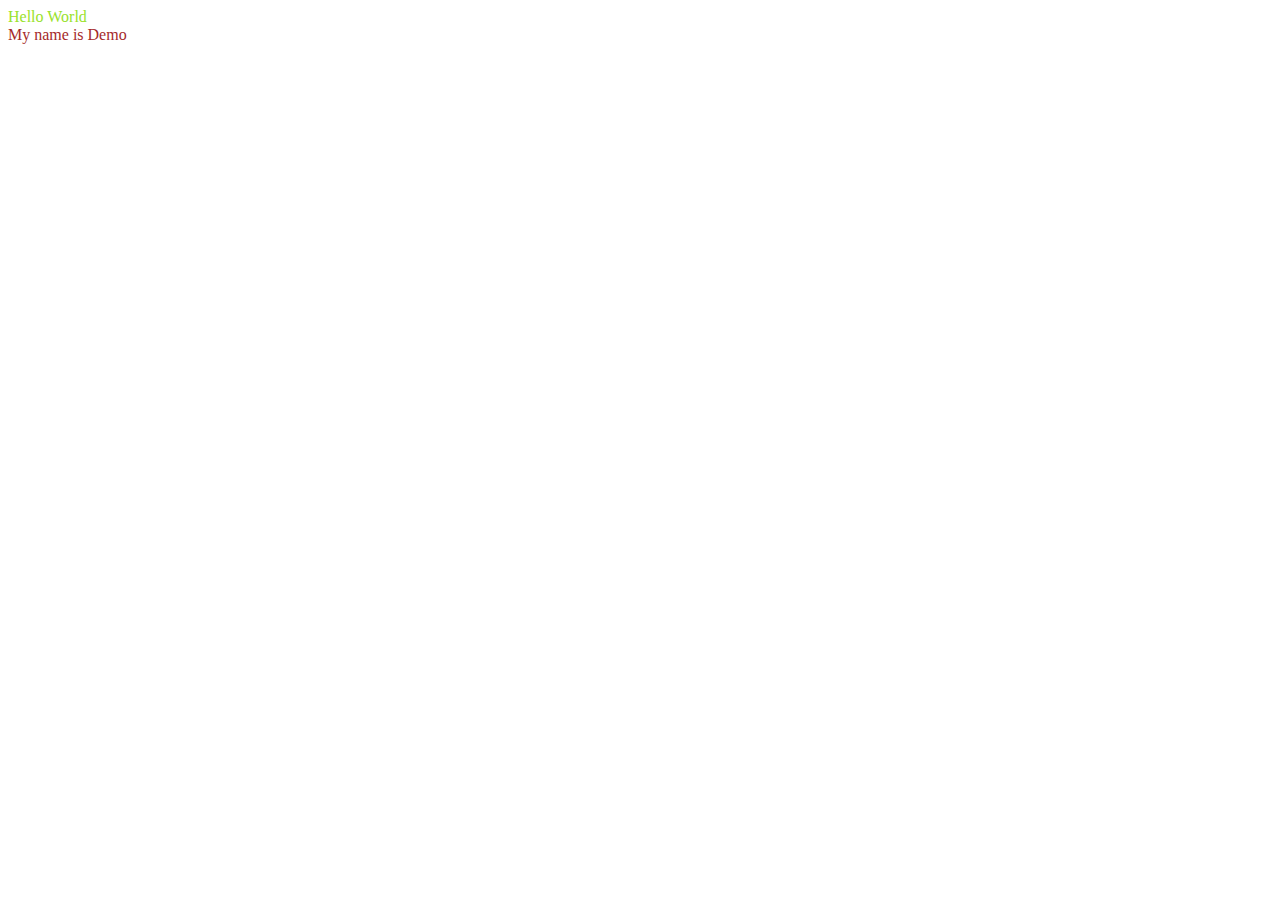
==== ie048102/index.html @ 47071480 "updagte" ====
<!DOCTYPE html>

<html lang="en">


<head>
    <meta charset="UTF-8">
    <meta http-equiv="X-UA-Compatible" content="IE=edge">
    <meta name="viewport" content="width=device-width, initial-scale=1.0">
    <link rel="stylesheet" href="style.css">
    <title>First Demo</title>
</head>


<body>
<!-- This is a HTML TAG -->
    <div id="div1">Hello World</div>
    <div id="div2">My name is Demo</div>
 
    


<script src="script.js"></script>
</body>


</html>
---- ie048102/style.css ----
div{
    color: blue;
}

#div1{color:rgb(153, 226, 43)}
#div2{color: brown;}
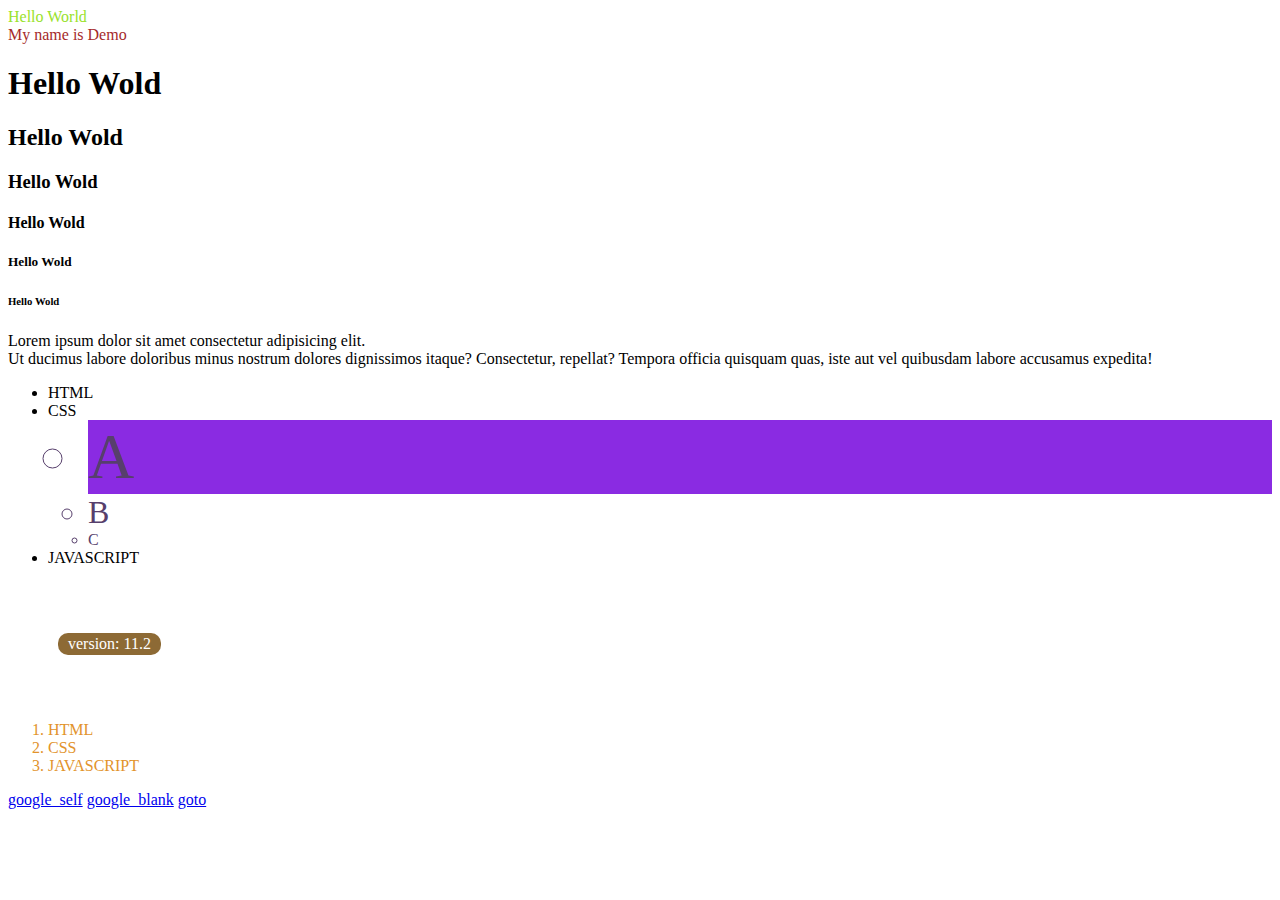
==== commit e5d6da15: "add ie048102" ====
--- a/ie048102/index.html
+++ b/ie048102/index.html
@@ -16,8 +16,41 @@
 <!-- This is a HTML TAG -->
     <div id="div1">Hello World</div>
     <div id="div2">My name is Demo</div>
- 
-    
+    <h1>Hello Wold</h1>
+    <h2>Hello Wold</h2>
+    <h3>Hello Wold</h3>
+    <h4>Hello Wold</h4>
+    <h5>Hello Wold</h5>
+    <h6>Hello Wold</h6>
+
+
+    <p>Lorem ipsum dolor sit amet consectetur adipisicing elit. <br> Ut ducimus labore doloribus minus nostrum dolores dignissimos itaque? Consectetur, repellat? Tempora officia quisquam quas, iste aut vel quibusdam labore accusamus expedita!</p>
+  <ul>
+    <li>HTML</li>
+    <li>CSS
+        <ul id="unorder-list">
+        <li class="large-font deep-backgound">A</li>
+        <li class="large-font">B</li>
+        <li><a href="" ></a>C</li>
+        </ul>
+    </li>
+    <li>JAVASCRIPT</li>
+ </ul>
+ <span class="version">version: 11.2</span>
+<ol id="order-list">
+    <li>HTML</li>
+    <li>CSS</li>
+    <li>JAVASCRIPT</li>
+</ol>
+
+
+
+
+
+
+<a href="https://www.google.com/">google_self</a>
+<a href="https://www.google.com/" target="_blank">google_blank</a>
+<a href="goto.html">goto</a>
 
 
 <script src="script.js"></script>
--- a/ie048102/style.css
+++ b/ie048102/style.css
@@ -1,6 +1,23 @@
+html,
+body{}
+
+
+
+
+
 div{
     color: blue;
 }
 
 #div1{color:rgb(153, 226, 43)}
-#div2{color: brown;}+#div2{color: brown;}
+/* #div2{color: brown;} */
+#unorder-list{ color:rgb(87, 63, 108);}
+#order-list{color:rgb(226, 147, 43);}
+.large-font{font-size: 2em;}
+.deep-backgound{background-color: blueviolet;
+font-size: 4em;}
+
+.deep-backgond{font-size: 2em;}
+.version{background-color: rgb(141, 106, 53);
+color: white; padding: 2px 10px; border-radius: 10px; display:inline-block; margin:50px}